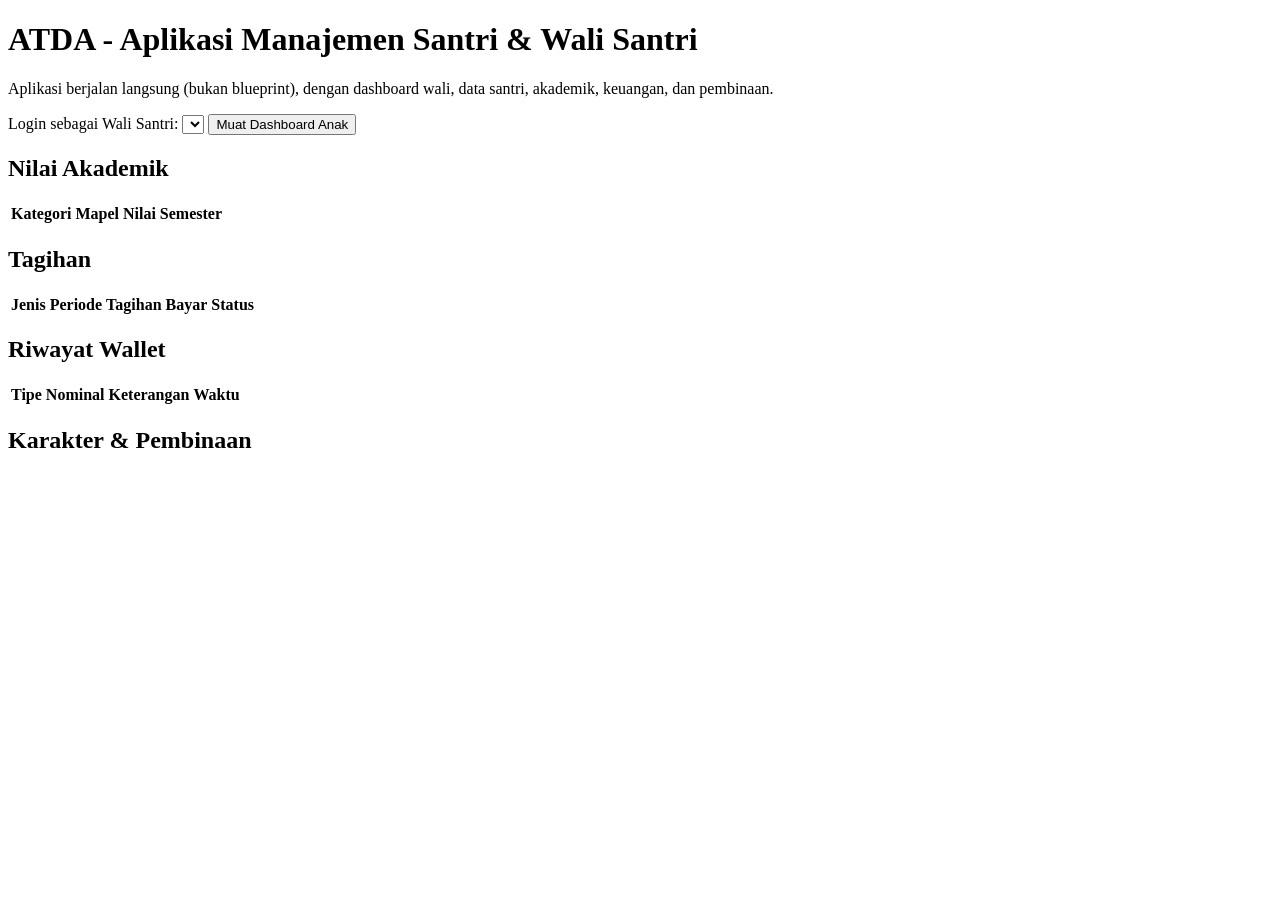
==== src/templates/index.html @ 7c18042a "Build runnable ATDA web app with API, SQLite, and dashboard UI" ====
<!doctype html>
<html lang="id">
<head>
  <meta charset="UTF-8"/>
  <meta name="viewport" content="width=device-width, initial-scale=1.0"/>
  <title>ATDA App</title>
  <link rel="stylesheet" href="/static/app.css"/>
</head>
<body>
  <header>
    <h1>ATDA - Aplikasi Manajemen Santri & Wali Santri</h1>
    <p>Aplikasi berjalan langsung (bukan blueprint), dengan dashboard wali, data santri, akademik, keuangan, dan pembinaan.</p>
  </header>

  <section class="panel">
    <label for="guardianSelect">Login sebagai Wali Santri:</label>
    <select id="guardianSelect">
      {{GUARDIAN_OPTIONS}}
    </select>
    <button id="loadBtn">Muat Dashboard Anak</button>
  </section>

  <main id="dashboard" class="hidden">
    <div class="cards" id="summaryCards"></div>

    <div class="grid-2">
      <article class="panel">
        <h2>Nilai Akademik</h2>
        <table id="gradesTable"><thead><tr><th>Kategori</th><th>Mapel</th><th>Nilai</th><th>Semester</th></tr></thead><tbody></tbody></table>
      </article>
      <article class="panel">
        <h2>Tagihan</h2>
        <table id="billsTable"><thead><tr><th>Jenis</th><th>Periode</th><th>Tagihan</th><th>Bayar</th><th>Status</th></tr></thead><tbody></tbody></table>
      </article>
      <article class="panel">
        <h2>Riwayat Wallet</h2>
        <table id="txTable"><thead><tr><th>Tipe</th><th>Nominal</th><th>Keterangan</th><th>Waktu</th></tr></thead><tbody></tbody></table>
      </article>
      <article class="panel">
        <h2>Karakter & Pembinaan</h2>
        <ul id="charList"></ul>
      </article>
    </div>
  </main>

  <script src="/static/app.js"></script>
</body>
</html>
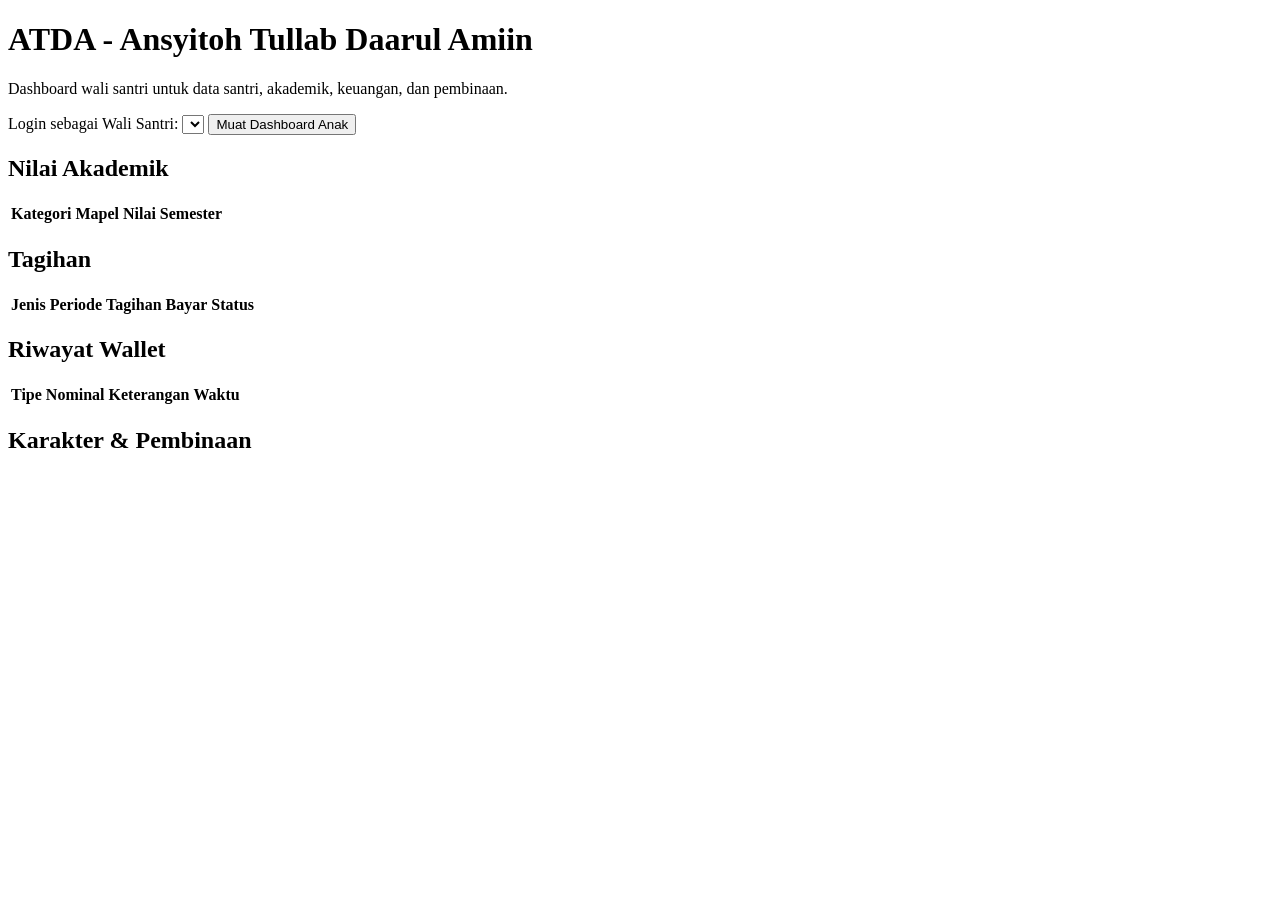
==== commit 6e4fa925: "Add landing page and update app title branding" ====
--- a/src/templates/index.html
+++ b/src/templates/index.html
@@ -3,13 +3,13 @@
 <head>
   <meta charset="UTF-8"/>
   <meta name="viewport" content="width=device-width, initial-scale=1.0"/>
-  <title>ATDA App</title>
+  <title>ATDA - Ansyitoh Tullab Daarul Amiin</title>
   <link rel="stylesheet" href="/static/app.css"/>
 </head>
 <body>
   <header>
-    <h1>ATDA - Aplikasi Manajemen Santri & Wali Santri</h1>
-    <p>Aplikasi berjalan langsung (bukan blueprint), dengan dashboard wali, data santri, akademik, keuangan, dan pembinaan.</p>
+    <h1>ATDA - Ansyitoh Tullab Daarul Amiin</h1>
+    <p>Dashboard wali santri untuk data santri, akademik, keuangan, dan pembinaan.</p>
   </header>
 
   <section class="panel">
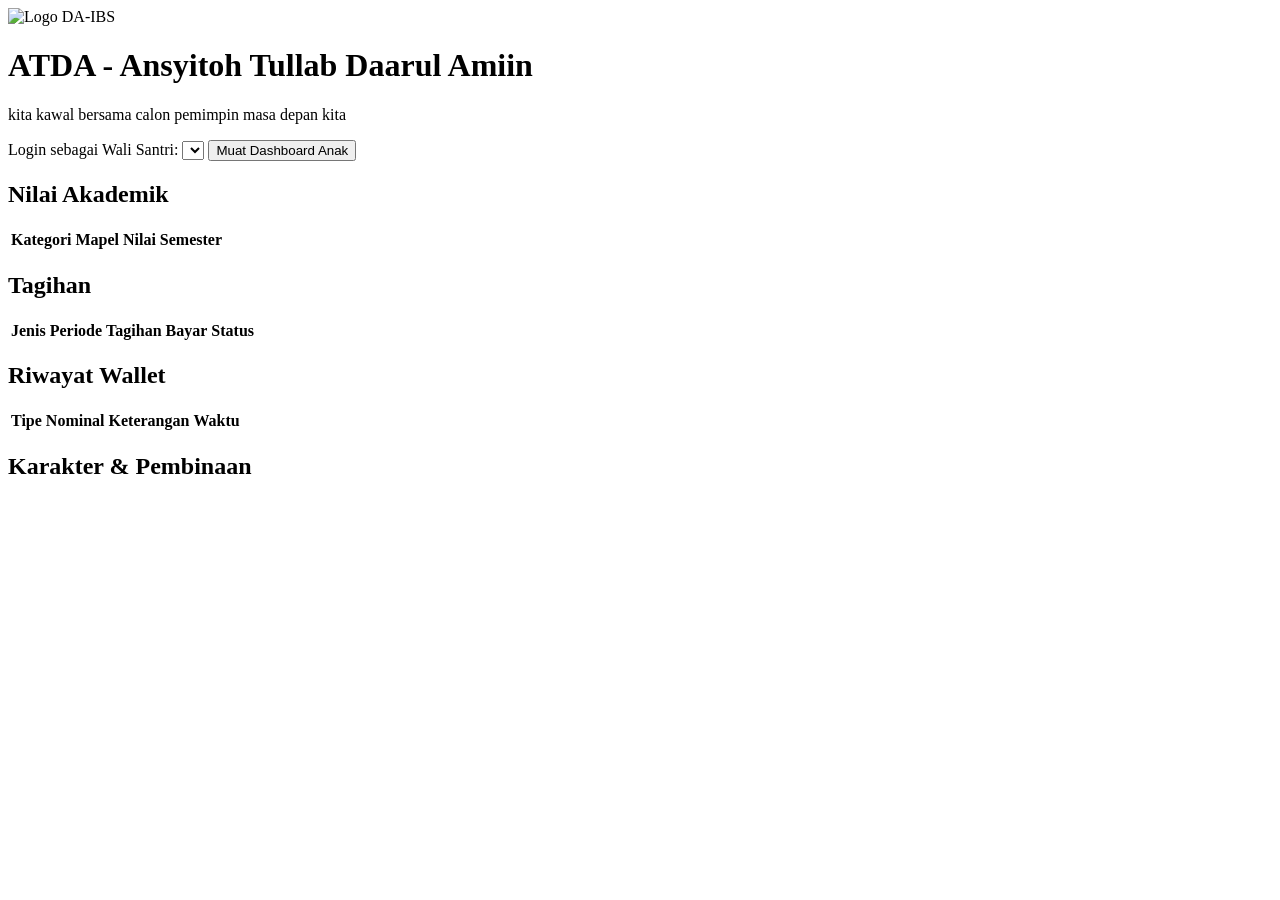
==== commit 486dede8: "Update tagline text and add institutional logo to key app views" ====
--- a/src/templates/index.html
+++ b/src/templates/index.html
@@ -8,8 +8,13 @@
 </head>
 <body>
   <header>
-    <h1>ATDA - Ansyitoh Tullab Daarul Amiin</h1>
-    <p>Dashboard wali santri untuk data santri, akademik, keuangan, dan pembinaan.</p>
+    <div class="brand-wrap">
+      <img class="brand-logo" src="/static/logo-da-ibs.svg" alt="Logo DA-IBS"/>
+      <div>
+        <h1>ATDA - Ansyitoh Tullab Daarul Amiin</h1>
+        <p>kita kawal bersama calon pemimpin masa depan kita</p>
+      </div>
+    </div>
   </header>
 
   <section class="panel">
